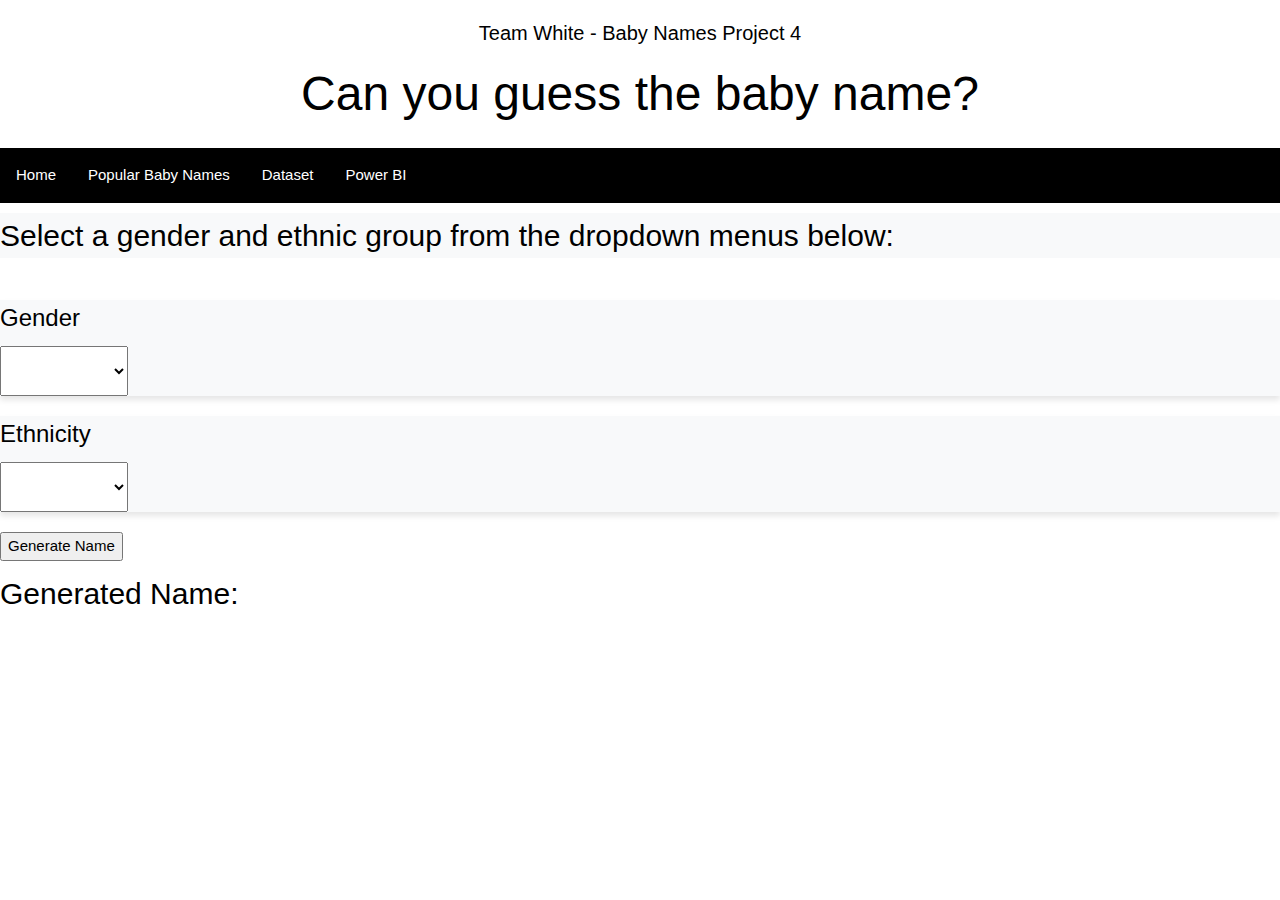
==== Test Code-ML/templates/index.html @ ed708d34 "Updated code for machine learning; Delineated two sets of code - with ML vs without ML" ====
<!DOCTYPE html>
<html>

<head>
  <meta charset="utf-8">
  <title>Baby Names</title>
  <meta name="viewport" content="width=device-width, initial-scale=1">
  <link rel="stylesheet" href="https://www.w3schools.com/w3css/4/w3.css">
  <link rel="stylesheet" href="https://www.w3schools.com/lib/w3-theme-green.css">
  <link rel="stylesheet" href="https://cdnjs.cloudflare.com/ajax/libs/font-awesome/4.3.0/css/font-awesome.min.css">
  <link rel="stylesheet" href="../static/css/style.css">

  <!-- Header -->
  <header class="w3-container w3-theme w3-padding w3-center" id="myHeader">
    <h4>Team White - Baby Names Project 4</h4>
    <h1 class="w3-xxxlarge w3-animate-bottom" class="w3-center" style.display='block'> Can you guess the baby name?</h1>
  </header>
</head>


<!-- Navigation Bar -->
<div class="w3-bar w3-black">
  <a href="/" class="w3-bar-item w3-button w3-padding-16">Home</a>
  <div>
    <a href="/sourcedata" class="w3-bar-item w3-button w3-padding-16">Popular Baby Names</a>
  </div>
  <div>
    <a href="https://catalog.data.gov/dataset/popular-baby-names" class="w3-bar-item w3-button w3-padding-16">Dataset</a>
  </div>
  <div>
    <a href="https://www.datacamp.com/tutorial/power-bi-dashboard-tutorial#introduction-to-power-bi-dashboards" class="w3-bar-item w3-button w3-padding-16">Power BI</a>
  </div>
</div>

<!-- Drop Down Menu -->
<body>
  <div class="container">
    <div class="row">
      <div class="col-md-12 p-5 text-center bg-light">
        <h2>Select a gender and ethnic group from the dropdown menus below:</h2>
      </div>
    </div>
    <br>
    <div class="row">
      <div class="col-md-3">
        <div class="card card-body bg-light">
          <h3>Gender</h3>
          <select id="selGender" class="custom-select custom-select-lg" onchange="optionChanged()"></select>
        </div>
      </div>
      <div class="col-md-3">
        <div class="card card-body bg-light">
          <h3>Ethnicity</h3>
          <select id="selEthnicity" class="custom-select custom-select-lg" onchange="optionChanged()"></select>
        </div>
      </div>
    </div>
    <div class="row mt-4">
      <div class="col-md-12 text-center">
          <button onclick="generateName()" class="btn btn-primary btn-lg">Generate Name</button>
      </div>
    </div>
    <div class="row mt-4">
      <div class="col-md-12 text-center">
          <h2>Generated Name: <span id="generatedName"></span></h2>
      </div>
    </div>
    <br>
    <div class="row">
      <div class="col-md-12" id="chart-area">
        <!-- Charts will be inserted here -->
      </div>
    </div>
  </div>

</body>

  <script src="https://d3js.org/d3.v7.min.js"></script>
  <script src="https://cdn.plot.ly/plotly-latest.min.js"></script>
  <script src="../static/js/app.js"></script>

</html>
---- Test Code-ML/static/css/style.css ----
.custom-select-lg {
    height: 50px;
    font-size: 1.25rem;
    padding: 10px 20px;
    width: 10%;
}

.card-body h6 {
    font-size: 1.5rem;
    margin-bottom: 15px;
}

.bg-light {
    background-color: #f8f9fa !important;
}

.card {
    margin-bottom: 20px;
    border: none;
    box-shadow: 0 4px 6px rgba(0, 0, 0, 0.1);
}
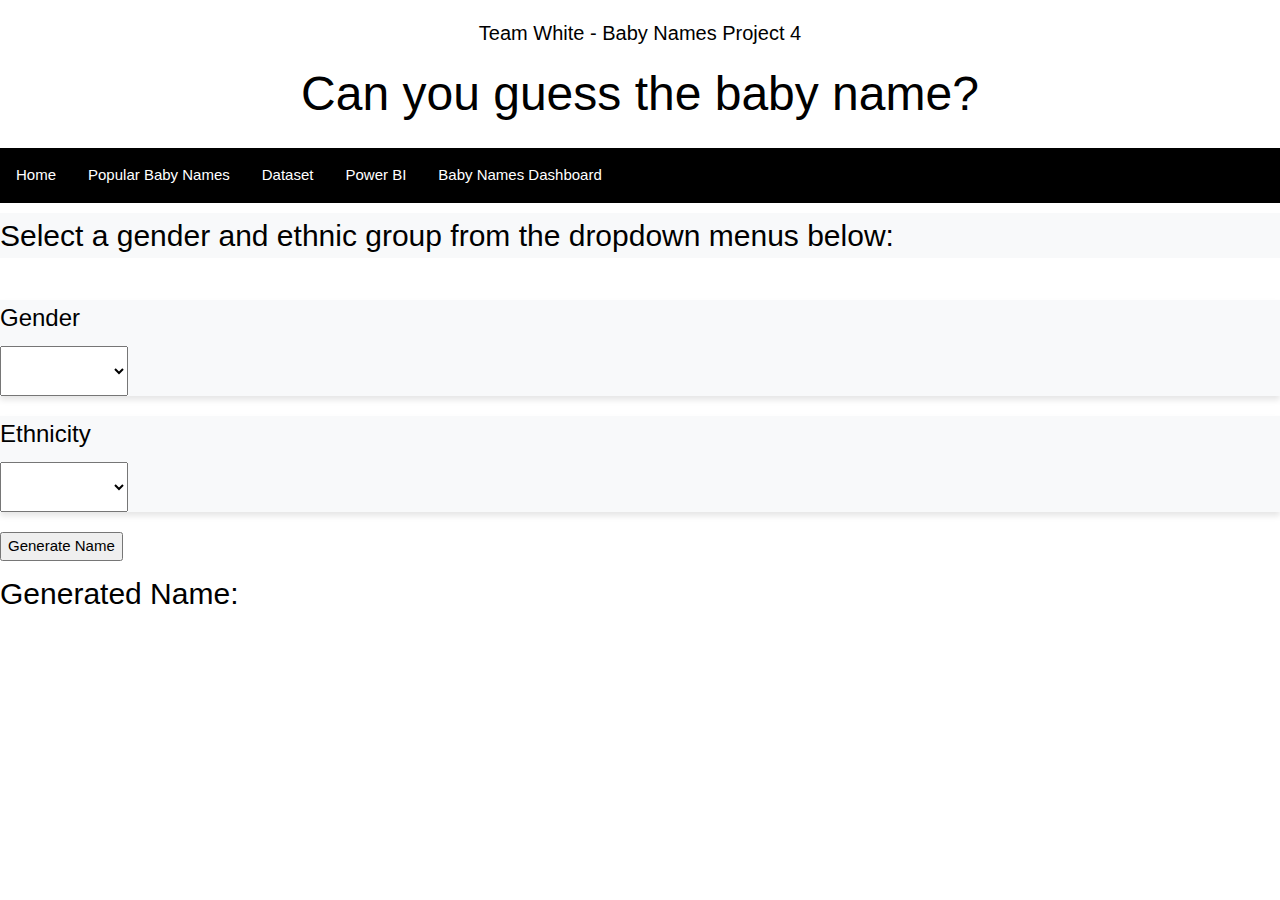
==== commit 9819d212: "Modified .html to include github page hosting for baby name dashboard repo" ====
--- a/Test Code-ML/templates/index.html
+++ b/Test Code-ML/templates/index.html
@@ -28,7 +28,10 @@
     <a href="https://catalog.data.gov/dataset/popular-baby-names" class="w3-bar-item w3-button w3-padding-16">Dataset</a>
   </div>
   <div>
-    <a href="https://www.datacamp.com/tutorial/power-bi-dashboard-tutorial#introduction-to-power-bi-dashboards" class="w3-bar-item w3-button w3-padding-16">Power BI</a>
+    <a href="/powerbi" class="w3-bar-item w3-button w3-padding-16">Power BI</a>
+  </div>
+  <div>
+    <a href="https://chairleg39.github.io/baby-name-dashboard/" class="w3-bar-item w3-button w3-padding-16">Baby Names Dashboard</a>
   </div>
 </div>
 
